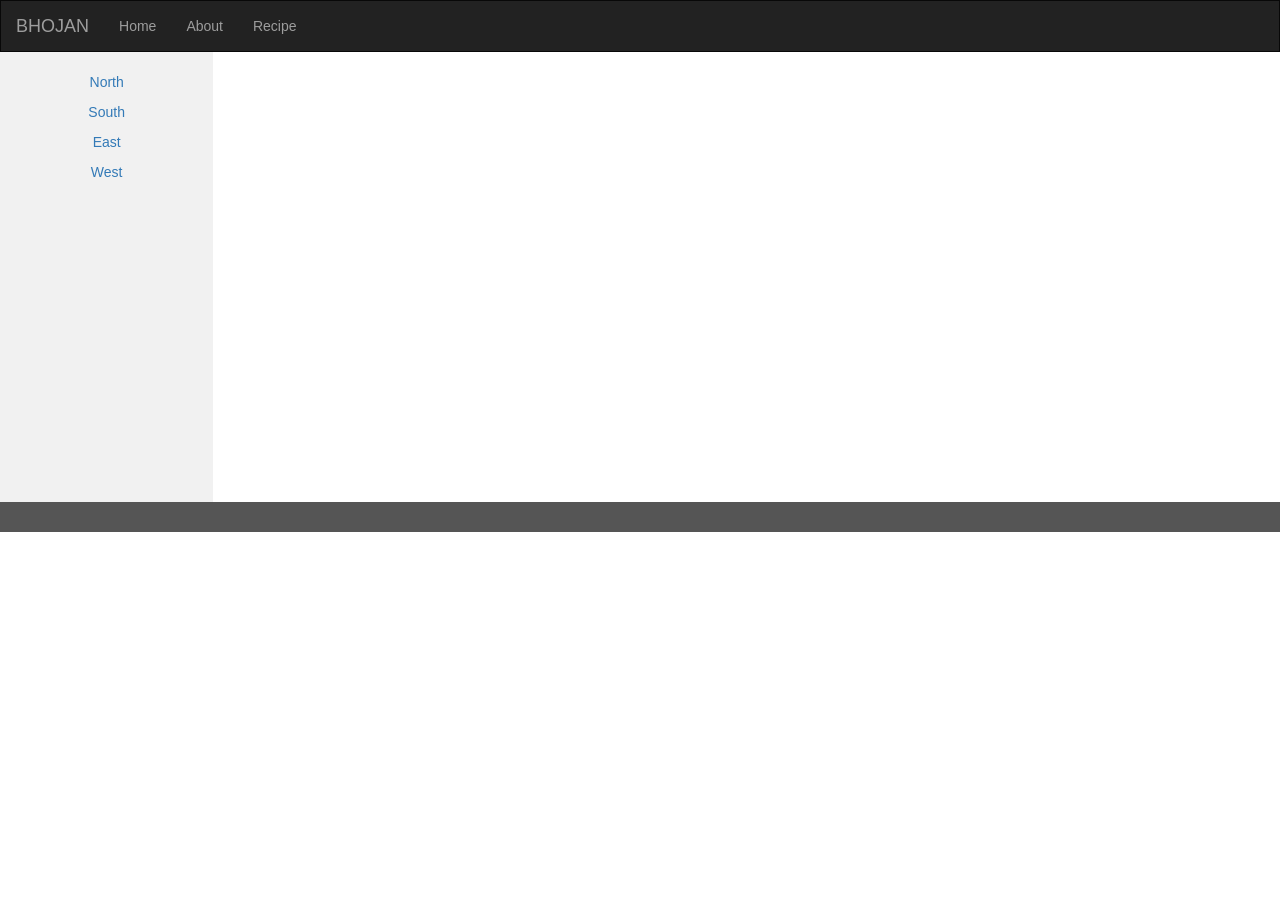
==== BHOJAN/bhojan.html @ 9f94d3ed "Bhojan First Dev Bhojan - First Development uploaded" ====
<!DOCTYPE html>
<html lang="en">
<head>
  <title>Bhojan</title>
  <meta charset="utf-8">
  <meta name="viewport" content="width=device-width, initial-scale=1">
  <link rel="stylesheet" href="https://maxcdn.bootstrapcdn.com/bootstrap/3.3.7/css/bootstrap.min.css">
  <script src="https://ajax.googleapis.com/ajax/libs/jquery/3.2.1/jquery.min.js"></script>
  <script src="https://maxcdn.bootstrapcdn.com/bootstrap/3.3.7/js/bootstrap.min.js"></script>
  <style>
    /* Remove the navbar's default margin-bottom and rounded borders */ 
    .navbar {
      margin-bottom: 0;
      border-radius: 0;
    }
    
    /* Set height of the grid so .sidenav can be 100% (adjust as needed) */
    .row.content {height: 450px}
    
    /* Set gray background color and 100% height */
    .sidenav {
      padding-top: 20px;
      background-color: #f1f1f1;
      height: 100%;
    }
    
    /* Set black background color, white text and some padding */
    footer {
      background-color: #555;
      color: white;
      padding: 15px;
    }
    
    /* On small screens, set height to 'auto' for sidenav and grid */
    @media screen and (max-width: 767px) {
      .sidenav {
        height: auto;
        padding: 15px;
      }
      .row.content {height:auto;} 
    }

    .hidden{
    	display:none;
    }
  </style>
  <script>
  
    //Display the Recipe on click
	   function myFunction() {
        var x = document.getElementById("list");
        if (x.style.display === "none") {
            x.style.display = "block";
        } else {
            x.style.display = "none";
        }
    }

    //Load XML and XSLT
    function loadXMLDoc(filename){
        if (window.ActiveXObject){
            xhttp = new ActiveXObject("Msxml2.XMLHTTP");
        }else{
            xhttp = new XMLHttpRequest();
        }
        xhttp.open("GET", filename, false);
        try {xhttp.responseType = "msxml-document"} catch(err) {} // Helping IE11
        xhttp.send("");
        return xhttp.responseXML;
    }

    function displayResult(location){
	       var xml = loadXMLDoc("recipe.xml");

	       var locationList = {
		          north: 'north.xsl',
		          south: 'south.xsl',
		          east: 'east.xsl',
              west: 'west.xsl',
	       }


	     xsl = loadXMLDoc(locationList[location]);
	     document.getElementById("example").innerHTML = " ";

      // code for IE
    if (window.ActiveXObject || xhttp.responseType == "msxml-document"){
          ex = xml.transformNode(xsl);
          document.getElementById("example").innerHTML = ex;
    }

    // code for Chrome, Firefox, Opera, etc.
    else if (document.implementation && document.implementation.createDocument){
        xsltProcessor = new XSLTProcessor();
        xsltProcessor.importStylesheet(xsl);
        resultDocument = xsltProcessor.transformToFragment(xml, document);
        document.getElementById("example").appendChild(resultDocument);
    }
  }
  </script>

  <style>
  #rec_image {
      width: 200px;
      height: 100px;
  }

  td{
	   vertical-align: top;
	   padding-top: 10px;
		 padding-bottom: 10px;
		 padding-left: 2px;
	   padding-right: 2px;
  }

  th{
 	  padding:10px;
  }

  </style>
</head>
<body>
<!-- Menu Bar -->
<nav class="navbar navbar-inverse">
  <div class="container-fluid">
    <div class="navbar-header">
      <button type="button" class="navbar-toggle" data-toggle="collapse" data-target="#myNavbar">
        <span class="icon-bar"></span>
        <span class="icon-bar"></span>
        <span class="icon-bar"></span>                        
      </button>
      	<a class="navbar-brand" href="bh.html">BHOJAN</a>
    </div>

    <div class="collapse navbar-collapse" id="myNavbar">
      <ul class="nav navbar-nav">
        <li><a href="#" onclick="displayResult('home')">Home</a></li>
        <li><a href="#">About</a></li>
        <li><a onclick="myFunction()">Recipe</a></li>
      </ul>
    </div>
  </div>
</nav>
  
  <!-- Side Menu List -->
<div class="container-fluid text-center">    
  <div class="row content">
    <div class="col-sm-2 sidenav">
    	<div id="list">
          <p><a href="#" onclick="displayResult('north')">North</a></p>
          <p><a href="#" onclick="displayResult('south')">South</a></p>
          <p><a href="#" onclick="displayResult('east')">East</a></p>
          <p><a href="#" onclick="displayResult('west')">West</a></p></div>
      </div>
    <div class="col-sm-8 text-left" id="example" class="table-responsive"> 
  </div>
</div>
</div>

<footer class="container-fluid text-center">
  <!-- <p>Footer Text</p> -->
</footer>

</body>
</html>
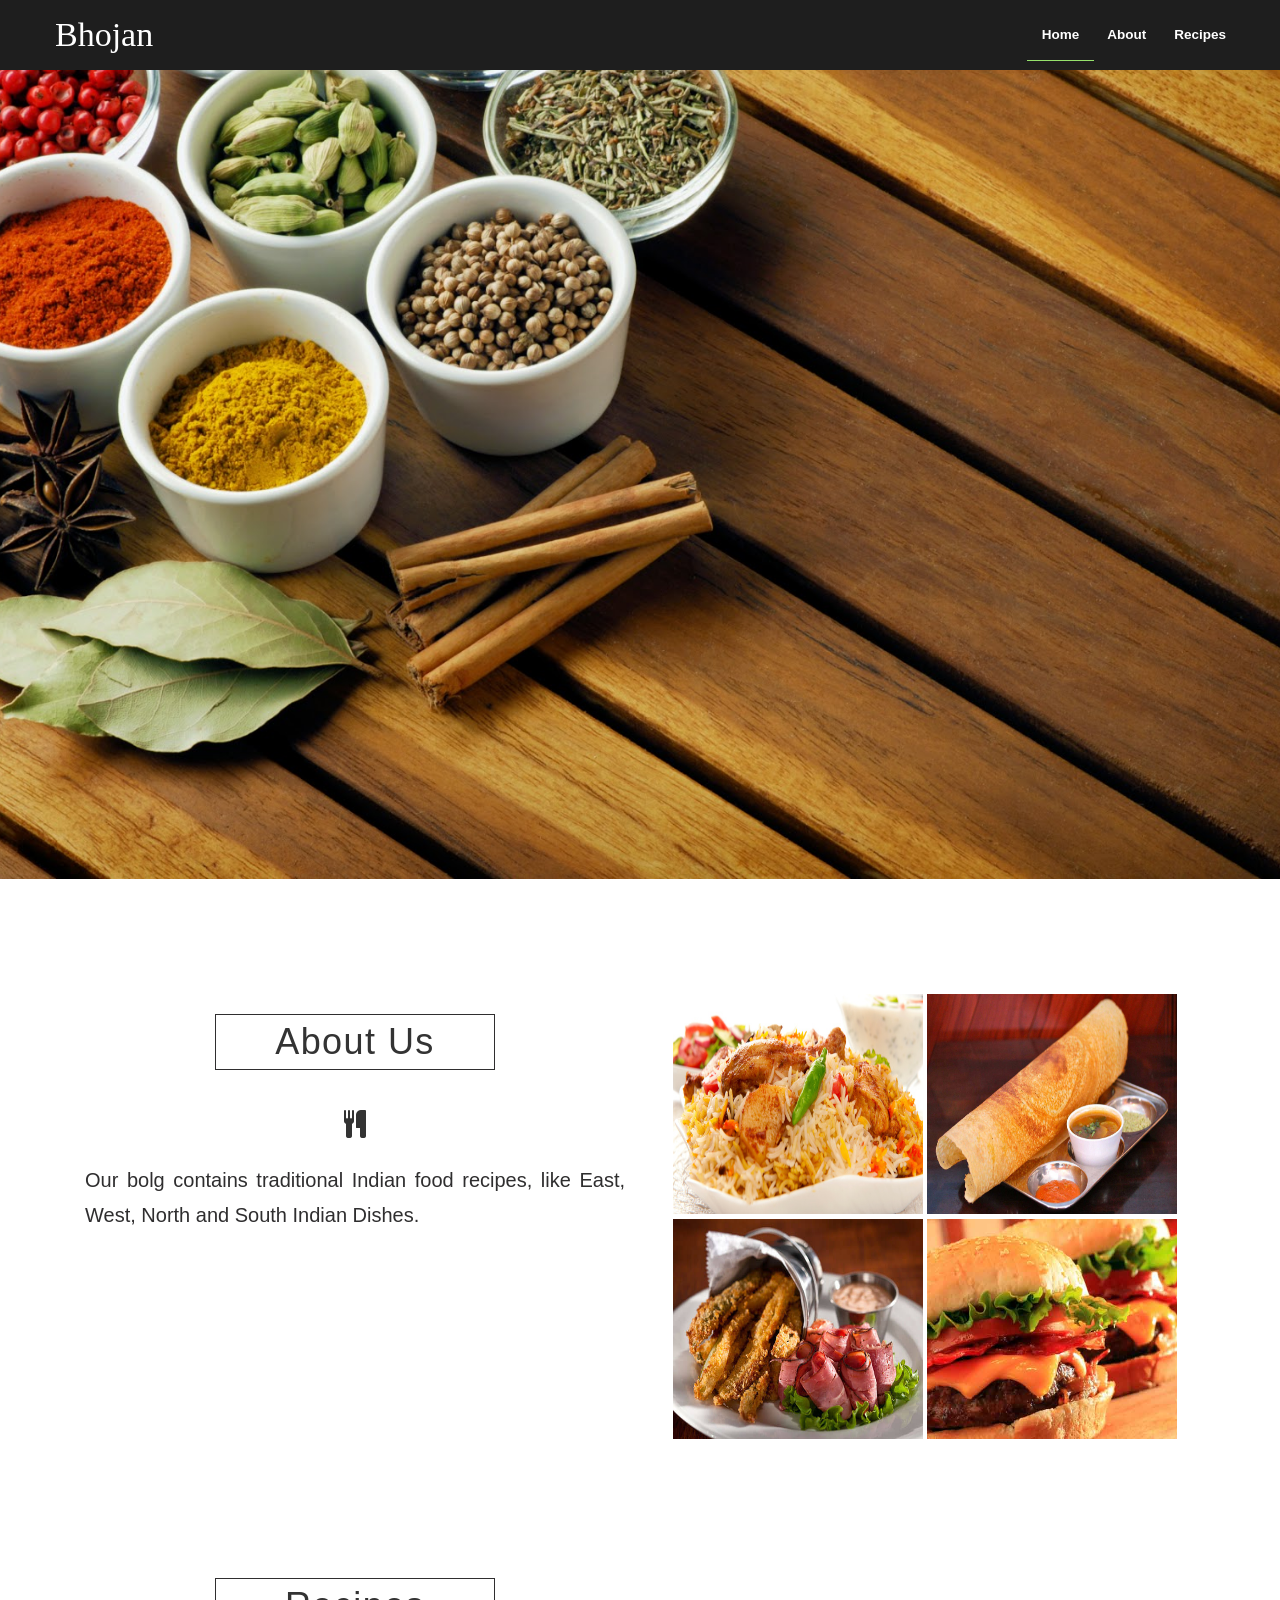
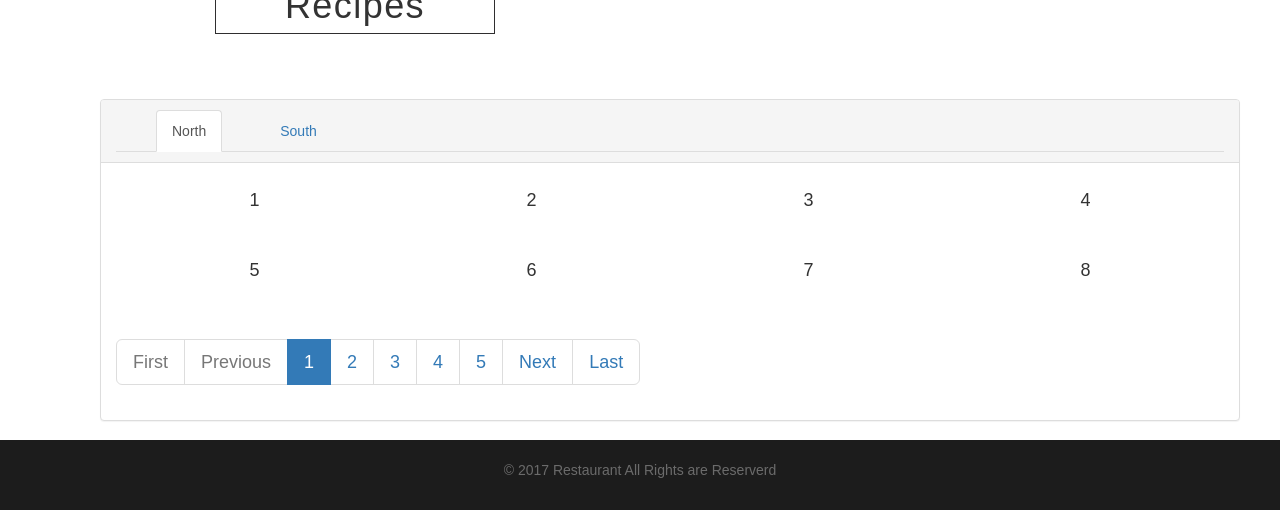
==== commit 5cd7f1c1: "Template with grid view of recipe, pagination" ====
--- a/BHOJAN/bhojan.html
+++ b/BHOJAN/bhojan.html
@@ -1,165 +1,135 @@
-<!DOCTYPE html>
-<html lang="en">
-<head>
-  <title>Bhojan</title>
-  <meta charset="utf-8">
-  <meta name="viewport" content="width=device-width, initial-scale=1">
-  <link rel="stylesheet" href="https://maxcdn.bootstrapcdn.com/bootstrap/3.3.7/css/bootstrap.min.css">
-  <script src="https://ajax.googleapis.com/ajax/libs/jquery/3.2.1/jquery.min.js"></script>
-  <script src="https://maxcdn.bootstrapcdn.com/bootstrap/3.3.7/js/bootstrap.min.js"></script>
-  <style>
-    /* Remove the navbar's default margin-bottom and rounded borders */ 
-    .navbar {
-      margin-bottom: 0;
-      border-radius: 0;
-    }
-    
-    /* Set height of the grid so .sidenav can be 100% (adjust as needed) */
-    .row.content {height: 450px}
-    
-    /* Set gray background color and 100% height */
-    .sidenav {
-      padding-top: 20px;
-      background-color: #f1f1f1;
-      height: 100%;
-    }
-    
-    /* Set black background color, white text and some padding */
-    footer {
-      background-color: #555;
-      color: white;
-      padding: 15px;
-    }
-    
-    /* On small screens, set height to 'auto' for sidenav and grid */
-    @media screen and (max-width: 767px) {
-      .sidenav {
-        height: auto;
-        padding: 15px;
-      }
-      .row.content {height:auto;} 
-    }
-
-    .hidden{
-    	display:none;
-    }
-  </style>
-  <script>
-  
-    //Display the Recipe on click
-	   function myFunction() {
-        var x = document.getElementById("list");
-        if (x.style.display === "none") {
-            x.style.display = "block";
-        } else {
-            x.style.display = "none";
-        }
-    }
-
-    //Load XML and XSLT
-    function loadXMLDoc(filename){
-        if (window.ActiveXObject){
-            xhttp = new ActiveXObject("Msxml2.XMLHTTP");
-        }else{
-            xhttp = new XMLHttpRequest();
-        }
-        xhttp.open("GET", filename, false);
-        try {xhttp.responseType = "msxml-document"} catch(err) {} // Helping IE11
-        xhttp.send("");
-        return xhttp.responseXML;
-    }
-
-    function displayResult(location){
-	       var xml = loadXMLDoc("recipe.xml");
-
-	       var locationList = {
-		          north: 'north.xsl',
-		          south: 'south.xsl',
-		          east: 'east.xsl',
-              west: 'west.xsl',
-	       }
-
-
-	     xsl = loadXMLDoc(locationList[location]);
-	     document.getElementById("example").innerHTML = " ";
-
-      // code for IE
-    if (window.ActiveXObject || xhttp.responseType == "msxml-document"){
-          ex = xml.transformNode(xsl);
-          document.getElementById("example").innerHTML = ex;
-    }
-
-    // code for Chrome, Firefox, Opera, etc.
-    else if (document.implementation && document.implementation.createDocument){
-        xsltProcessor = new XSLTProcessor();
-        xsltProcessor.importStylesheet(xsl);
-        resultDocument = xsltProcessor.transformToFragment(xml, document);
-        document.getElementById("example").appendChild(resultDocument);
-    }
-  }
-  </script>
-
-  <style>
-  #rec_image {
-      width: 200px;
-      height: 100px;
-  }
-
-  td{
-	   vertical-align: top;
-	   padding-top: 10px;
-		 padding-bottom: 10px;
-		 padding-left: 2px;
-	   padding-right: 2px;
-  }
-
-  th{
- 	  padding:10px;
-  }
-
-  </style>
-</head>
-<body>
-<!-- Menu Bar -->
-<nav class="navbar navbar-inverse">
-  <div class="container-fluid">
-    <div class="navbar-header">
-      <button type="button" class="navbar-toggle" data-toggle="collapse" data-target="#myNavbar">
-        <span class="icon-bar"></span>
-        <span class="icon-bar"></span>
-        <span class="icon-bar"></span>                        
-      </button>
-      	<a class="navbar-brand" href="bh.html">BHOJAN</a>
-    </div>
-
-    <div class="collapse navbar-collapse" id="myNavbar">
-      <ul class="nav navbar-nav">
-        <li><a href="#" onclick="displayResult('home')">Home</a></li>
-        <li><a href="#">About</a></li>
-        <li><a onclick="myFunction()">Recipe</a></li>
-      </ul>
-    </div>
-  </div>
-</nav>
-  
-  <!-- Side Menu List -->
-<div class="container-fluid text-center">    
-  <div class="row content">
-    <div class="col-sm-2 sidenav">
-    	<div id="list">
-          <p><a href="#" onclick="displayResult('north')">North</a></p>
-          <p><a href="#" onclick="displayResult('south')">South</a></p>
-          <p><a href="#" onclick="displayResult('east')">East</a></p>
-          <p><a href="#" onclick="displayResult('west')">West</a></p></div>
-      </div>
-    <div class="col-sm-8 text-left" id="example" class="table-responsive"> 
-  </div>
-</div>
-</div>
-
-<footer class="container-fluid text-center">
-  <!-- <p>Footer Text</p> -->
-</footer>
-
-</body>
-</html>
+<!DOCTYPE html>
+<html>
+
+<head>
+    <meta charset="UTF-8">
+    <title>Bhojan</title>
+    <link rel="stylesheet" href="css/normalize.css">
+    <link rel="stylesheet" href="css/main.css" media="screen" type="text/css">
+    <link href='http://fonts.googleapis.com/css?family=Pacifico' rel='stylesheet' type='text/css'>
+    <link href='http://fonts.googleapis.com/css?family=Playball' rel='stylesheet' type='text/css'>
+    <link rel="stylesheet" href="css/bootstrap.css">
+    <link rel="stylesheet" href="css/style.css">
+    <link rel="stylesheet" href="css/style-portfolio.css">
+    <link rel="stylesheet" href="css/picto-foundry-food.css" />
+    <link rel="stylesheet" href="css/jquery-ui.css">
+    <meta name="viewport" content="width=device-width, initial-scale=1.0">
+    <link href="css/font-awesome.min.css" rel="stylesheet">
+    <link rel="stylesheet" href="https://maxcdn.bootstrapcdn.com/bootstrap/3.3.7/css/bootstrap.min.css">
+
+<!--     <link rel="icon" href="/favicon.ico?v=2" type="image/x-icon">
+ -->
+    <script type="text/javascript" src="js/jquery-1.10.2.min.js"> </script>
+    <script type="text/javascript" src="js/bootstrap.min.js"></script>
+    <script type="text/javascript" src="js/jquery-1.10.2.js"></script>
+    <script type="text/javascript" src="js/jquery.mixitup.min.js"></script>
+    <script type="text/javascript" src="js/main.js"></script>
+    <script src="https://ajax.googleapis.com/ajax/libs/jquery/3.2.1/jquery.min.js"></script>
+    <script src="https://maxcdn.bootstrapcdn.com/bootstrap/3.3.7/js/bootstrap.min.js"></script>
+    <script src="js/jquery.twbsPagination.js" type="text/javascript"></script>
+</head>
+
+<body>
+
+    <nav class="navbar navbar-default navbar-fixed-top" role="navigation">
+        <div class="container">
+            <div class="row">
+                <div class="navbar-header">
+                    <button type="button" class="navbar-toggle collapsed" data-toggle="collapse" data-target="#bs-example-navbar-collapse-1">
+                        <span class="sr-only">Toggle navigation</span>
+                        <span class="icon-bar"></span>
+                        <span class="icon-bar"></span>
+                        <span class="icon-bar"></span>
+                    </button>
+                    <a class="navbar-brand" href="#">Bhojan</a>
+                </div>
+
+                <div class="collapse navbar-collapse" id="bs-example-navbar-collapse-1">
+                    <ul class="nav navbar-nav main-nav  clear navbar-right ">
+                        <li><a id="home" class="navactive color_animation" href="#top">Home</a></li>
+                        <li><a id="about" class="color_animation" href="#story">About</a></li>
+                        <li><a id="recipe" class="color_animation" href="#Recipes">Recipes</a></li>
+                    </ul>
+                </div>
+            </div>
+        </div>
+    </nav>
+
+    <div id="top" class="starter_container bg">
+        <div class="follow_container">
+            <div class="col-md-6 col-md-offset-3">
+          
+            </div>
+        </div>
+    </div>
+
+
+    <section id="story" class="description_content">
+        <div class="text-content container">
+            <div class="col-md-6">
+                <h1>About us</h1>
+                <div class="fa fa-cutlery fa-2x"></div>
+                <p class="desc-text">
+                    Our bolg contains traditional Indian food recipes, like  East, West, North and South Indian Dishes.
+                </p>
+            </div>
+            <div class="col-md-6">
+                <div class="img-section">
+                    <img src="images/biryani.jpg" width="250" height="220">
+                    <img src="images/dosa.jpg" width="250" height="220">
+                    <div class="img-section-space"></div>
+                    <img src="images/kabob.jpg" width="250" height="220">
+                    <img src="images/food_icon05.jpg" width="250" height="220">
+                </div>
+            </div>
+        </div>
+    </section>
+    <div class="img-section-space"></div>
+
+    <section id="Recipes" class="description_content">
+        <div class="text-content container">
+            <div class="col-md-6">
+                <h1>Recipes</h1>
+                <div class="fa-2x"></div>
+
+                <div class="container">
+                    <div class="panel with-nav-tabs panel-default">
+                        <div class="panel-heading">
+                            <ul class="nav nav-tabs">
+                                <li class="active"><a href="#tab-north" data-toggle="tab" onclick="displayResult('north')">North</a></li>
+                                <li><a href="#tab-south" data-toggle="tab" onclick="displayResult('south')">South</a></li>
+                            </ul>
+                        </div>
+                        <div class="panel-body">
+                            <div class="tab-content">
+                                <div class="tab-pane fade in active" id="tab-north" ></div>
+                                <div class="tab-pane fade" id="tab-south"></div>
+                                <ul id="pagination-demo" class="pagination-lg pull-left"></ul>
+                                <div id="products"></div>                                
+                            </div>
+                        </div>
+                    </div>
+                </div>
+
+            </div>
+        </div>
+    </section>
+
+ 
+
+
+    <footer class="sub_footer">
+        <div class="container">
+            <div class="col-md-4">
+                <p class="sub-footer-text text-center"></p>
+            </div>
+            <div class="col-md-4">
+                <p class="sub-footer-text text-center">&copy; 2017 Restaurant All Rights are Reserverd</p>
+            </div>
+            <div class="col-md-4">
+                <p class="sub-footer-text text-center"></p>
+            </div>
+        </div>
+    </footer>
+</body>
+</html>
--- a/BHOJAN/css/main.css
+++ b/BHOJAN/css/main.css
@@ -0,0 +1,860 @@
+/*
+Theme Name: Restaurant
+Theme URI: http://themewagon.com/demo/Restaurant/
+Author: ThemeWagon
+Author URI: http://themewagon.com/
+Description: 
+Version: 1.0
+License: GNU General Public License v3 or later
+License URI: http://www.gnu.org/licenses/gpl-3.0.html
+Text Domain: restaurant
+*/
+/*========================
+GLOBAL
+=========================*/
+h1 {
+    font-size: 37px;
+    font-weight: 900;
+    width: 414px;
+    letter-spacing: 0.040em;
+    border: 1px solid rgba(47, 46, 47, 0.59);
+}
+.navactive{
+   border-bottom: 1px solid #96E16B;
+}
+p.desc-text{
+    font-size: 20px;
+    line-height: 35px;
+    text-align: justify;
+}
+.text-content.container {
+    margin-top: 65px;
+    margin-bottom: -51px;
+}
+.right-text p{
+    text-align: left !important;
+    border-bottom: 1px solid;
+    padding: 10px 0;
+}
+
+*, *:before, *:after {
+    -moz-box-sizing: border-box;  
+    box-sizing: border-box;
+    -webkit-font-smoothing: antialiased;
+}
+.img-section-space {
+    margin-top: 5px;
+}
+.fa-2x{
+    padding-top: 5px;
+}
+@font-face {
+    font-family: 'icomoon';
+    src:url('../fonts/icomoonacfe.eot?-yinaf8');
+    src:url('../fonts/icomoond41d.eot?#iefix-yinaf8') format('embedded-opentype'),
+    url('../fonts/icomoonacfe.woff?-yinaf8') format('woff'),
+    url('../fonts/icomoonacfe.ttf?-yinaf8') format('truetype'),
+    url('../fonts/icomoonacfe.svg?-yinaf8#icomoon') format('svg');
+    font-weight: normal;
+    font-style: normal;
+}
+
+[class^="icon-"], [class*=" icon-"] {
+    font-family: 'icomoon';
+    speak: none;
+    font-style: normal;
+    font-weight: normal;
+    font-variant: normal;
+    text-transform: none;
+    line-height: 1;
+
+    /* Better Font Rendering =========== */
+    -webkit-font-smoothing: antialiased;
+    -moz-osx-font-smoothing: grayscale;
+}
+
+.icon-mail:before {
+    content: "\e600";
+}
+
+.icon-github:before {
+    content: "\e601";
+}  
+
+.icon-twitter:before {
+    content: "\e602";
+}
+
+.icon-linkedin:before {
+    content: "\e603";
+}
+
+.carousel-slide{
+    float: right !important;
+    margin-right: -15px;
+} 
+
+li.item{
+    position: relative; 
+    width: 100%; /* for IE 6 */
+
+    background: rgba(211, 15, 34, 1);
+}
+
+.icon_knife {
+    width: 40px;
+    height: 20px;
+    margin: 30px auto;
+    opacity: 0.8;
+    background: url([data-uri]) no-repeat center;
+    -webkit-transition-duration: 0.5s;
+    -moz-transition-duration: 0.5s;
+    -o-transition-duration: 0.5s;
+    transition-duration: 0.5s;
+     
+    -webkit-transition-property: -webkit-transform;
+    -moz-transition-property: -moz-transform;
+    -o-transition-property: -o-transform;
+    transition-property: transformm;
+}
+
+.icon_knife:hover {
+    -webkit-transform:rotate(180deg);
+    -moz-transform:rotate(180deg);
+    -o-transform:rotate(180deg);
+}
+
+body, html {
+    margin: 0;
+    padding: 0;
+    height: 100%;
+}
+
+.clear::after {
+    content: "";
+    display: table;
+    clear: both;
+}
+
+h1, h2, p, span, a {
+    font-family: "museo-sans", helvetica, sans-serif;
+    color: #2f2e2f;
+    margin: 0;
+    padding: 0;
+}
+
+.limit {
+    max-width: 1200px;
+    width: 100%;
+    margin: 0 auto;
+}
+.color_animation {
+    text-decoration: initial;
+    /* word-spacing: 5px; */
+    margin-right: -30px;
+    margin-left: -30px !important;
+    color: white !important;
+    -webkit-transition: color 0.3s ease-out;
+    -moz-transition: color 0.3s ease-in-out;
+    -o-transition: color 0.3s ease-in-out;
+    -ms-transition: color 0.3s ease-in-out;
+    transition: color 0.3s ease-in-out;
+}
+.color_animation:hover{
+    color: #9BE86F !important;
+}
+/*========================
+    NAV
+=========================*/
+div#bs-example-navbar-collapse-1 {
+    height: 368px;
+    overflow: hidden;
+    text-align: center;
+    text-decoration: none !important;
+}
+.navbar-brand{
+    font-family: 'Pacifico', cursive;
+    font-size: 34px !important;
+    text-decoration: none;
+    color: white !important;
+}
+
+nav {
+    background: #1E1E1E !important;
+    font-size: 18px;
+    color: white !important;
+}
+
+li{
+    color: white !important;
+    /*padding-left: 10px;*/
+    word-spacing: 5px !important;
+}
+/*========================
+INTRO CONTAINER
+=========================*/
+.starter_container {
+    margin-top: -21px;
+    padding: 0;
+    min-width: 100%;
+    height: 100%;
+    background: url('../images/spices.jpg') no-repeat center center;
+    /*background: url('../images/reservation-seat.jpg') no-repeat center center;*/
+    background-size: cover;
+    text-align: center;
+    background-position: center;  
+}
+.follow_container {
+    width: 100%;
+    position: absolute;
+    top: 35%;
+    text-align: center;
+}
+.starter_follow {
+    display: inline-block;
+    width: 80%;
+    z-index: 1;
+    margin: 0 auto;
+    padding: 0;
+}
+.top-title{
+    color: white;
+    font-family: 'Playball', cursive;
+    font-size: 120px;
+    font-weight: 400;
+ }
+.second-title {
+    font-weight: lighter; 
+    font-size: 30px; 
+    font-style: italic; 
+    text-transform: capitalize;
+}
+
+.white{
+    color: white;
+}
+
+/* ========================
+    IMAGE INTRO BANNER CONTENT
+   =========================*/
+
+.background_content {
+    position: relative;
+    top: 0px;
+    width: 100%;
+    height: 350px;
+    background-color: white;
+    margin: 0 auto 0 auto;
+    z-index: 98;
+    text-align: center;
+}
+
+.background_content h1 {
+    font-size: 3em;
+    width: 60%;
+    position: relative;
+    top: 24%;
+    color: white;
+    padding: 0;
+    border: 0;
+    display: inline-block;
+}
+
+.background_content h1 span {
+    color: white;
+    border-bottom: 8px solid #fff;
+}
+
+.beer.background_content{
+    background: url('../images/beer.jpg') no-repeat center center; 
+    background-size: cover;
+    background-position: 70% 50%;
+}
+
+.bread.background_content{
+    background: url('../images/bread.jpg') no-repeat center center; 
+    background-size: cover;
+    background-position: 70% 50%;
+}
+ .featured.background_content{
+    background: url('../images/featured.jpg') no-repeat center center; 
+    background-size: cover;
+    background-position: center;
+    background-attachment: fixed;
+}
+ .pricing.background_content{
+    background: url('../images/pricing.jpg') no-repeat center center; 
+    background-size: cover;
+    background-position: center;
+    background-attachment: fixed;
+}
+.reservation.background_content{
+    background: url('../images/reservation-seat.jpg') no-repeat center center; 
+    background-size: cover;
+    background-position: center;
+    background-attachment: fixed;
+}
+.bread.background_content{
+    background: url('../images/breakfast.jpg') no-repeat center center; 
+    background-size: cover;
+    background-position: center;
+    background-attachment: fixed;
+}
+/*========================
+DESCRIPTION BODY CONTENT
+=========================*/
+.description_content {
+    padding: 50px 0;
+    width: 100%;
+    background: #fff;
+    margin: 0 auto 0 auto;
+    z-index: 99;
+    position: relative;
+    background: white;
+    text-align: center; 
+}
+.description_body {
+    margin: 45px auto;
+    max-width: 300px;
+}
+h1 {
+    font-size: 28px;
+    font-weight: 900;
+    width: 225px;
+    letter-spacing: 0.040em;
+    border: 8px solid #2f2e2f;
+    display: inline-block;
+    padding: 7px 16px;
+    margin: 0;
+}
+/*========================
+IMAGE DESCRIPTION BODY CONTENT
+=========================*/
+.picture_content {
+    display: none;
+}
+/*========================
+FIRST FOOTER CONTENT
+=========================*/
+.first_footer {
+    background-color: #1e1e1e;
+    text-align: center;
+}
+.social_heading,
+.social_info {
+    display: block;
+}
+.social_heading {
+    font-size: 28px;
+    font-weight: 900;
+    letter-spacing: 0.040em;
+    color: #63C85D;
+    text-align: center;
+    margin: 40px 0 0 0;
+}
+.social_info, 
+.social_icons {
+    margin: 18px 0 50px 0;
+}
+
+.social_info a {
+    text-decoration: none;
+    font-size: 16px;
+    font-weight: 500;
+    letter-spacing: 0.200em;
+    line-height: 1.400em;
+    color: #fff;
+    display: inline-block;
+    margin: 0 auto;
+    width: 210px;
+}
+
+.social_info a:hover {
+    color: #6c8f34;
+}
+
+.social_icons {
+    padding: 0;
+}
+
+.social_icons li {
+    list-style: none;
+    display: inline-block;
+    padding: none;
+}
+
+.social_icons li:nth-child(1),
+.social_icons li:nth-child(2),
+.social_icons li:nth-child(3) {
+    margin: 0 50px 0 0;
+}
+.social_icons li a {
+    color: #fff;
+    text-decoration: none;
+    font-size: 25px;
+}
+
+.social_icons li a:hover {
+    color: #6c8f34;
+}
+
+.direction a{
+    color: white !important;
+}
+
+/*========================
+SECOND FOOTER CONTENT
+=========================*/
+
+footer.sub_footer {
+    background-color: #1C1C1C;
+    padding: 20px;
+}
+
+p.sub-footer-text{
+    color: #6B6B6B;
+}
+
+p.sub-footer-text a{
+    color: #BDBDBD;
+    text-decoration: none;
+}
+
+/*Contact */
+
+.contact-text{
+    margin:45px auto;
+}
+/* Contact Form */
+#contact .contact-form{
+    margin: 0 auto;
+    padding:25px 25px 0px 25px;
+    -moz-box-shadow: 0px 1px 4px rgba(0,0,0, 0.2);
+    /* -webkit-box-shadow: 0px 1px 4px rgba(0,0,0, 0.2); */
+}
+
+.mail-message-area{
+    width:100%;
+    padding:0 15px;
+}
+
+.mail-message{
+    width: 100%;
+    background:rgba(255,255,255, 0.8) !important;
+    -webkit-transition: all 0.7s;
+    -moz-transition: all 0.7s;
+    transition: all 0.7s;
+    margin:0 auto;
+    border-radius: 0;
+}
+
+.not-visible-message{
+    height:0px;
+    opacity: 0;
+}
+
+.visible-message{
+    height:auto;
+    opacity: 1;
+    margin:25px auto 0;
+}
+
+.inner.contact {
+    padding: 50px 0;
+}
+
+/* Input Styles */
+
+.form{
+    width: 100%;
+    padding: 16.94px;
+    /* background:#E2E2E2; */
+    border: 1px solid rgba(13, 12, 12, 0.23);
+    margin-bottom:25px;
+    color:#727272 !important;
+    font-size:13px;
+    -webkit-transition: all 0.4s;
+    -moz-transition: all 0.4s;
+    transition: all 0.4s;
+}
+
+.form:hover{
+    border:1px solid #8BC3A3;
+}
+
+.form:focus{
+    color: white;
+    outline: none;
+    border:1px solid #8BC3A3;
+}
+
+.textarea{
+    height: 200px;
+    max-height: 200px;
+    max-width: 100%;
+} 
+/* Generic Button Styles */
+.button{
+    padding:8px 12px;
+    background:#0A5175;
+    display: block;
+    width:120px;
+    margin:10px 0 0px 0;
+    border-radius:3px;
+    -webkit-transition: all 0.3s;
+    -moz-transition: all 0.3s;
+    transition: all 0.3s;
+    text-align:center;
+    font-size:0.8em;
+    box-shadow: 0px 1px 4px rgba(0,0,0, 0.10);
+    -moz-box-shadow: 0px 1px 4px rgba(0,0,0, 0.10);
+    -webkit-box-shadow: 0px 1px 4px rgba(0,0,0, 0.10);
+}
+
+.button:hover{
+    background:#8BC3A3;
+    color:white;
+}
+
+/* Send Button Styles */
+
+.form-btn{
+    width:180px;
+    display: block;
+    float: left;
+    height: auto;
+    padding:15px;
+    color:#fff;
+    background:rgba(80, 160, 108, 1);
+    border:none;
+    border-radius:3px;
+    outline: none;
+    -webkit-transition: all 0.3s;
+    -moz-transition: all 0.3s;
+    transition: all 0.3s;
+    margin: 0 auto !important;
+    box-shadow: 0px 1px 4px rgba(0,0,0, 0.10);
+    -moz-box-shadow: 0px 1px 4px rgba(0,0,0, 0.10);
+    -webkit-box-shadow: 0px 1px 4px rgba(0,0,0, 0.10);
+    text-align: center;
+}
+.form-btn:hover{
+    background: rgba(85, 184, 120, 1);
+    color: white;
+    border:none;
+}
+
+.form-btn:active{
+    opacity: 0.9;
+}
+
+div.fa {
+    display: block;
+    padding: 30px 0px 25px 0px;
+}
+
+div .fa-2x {
+    padding: 30px 0px 25px 0px;
+}
+
+h1 {
+    text-transform: capitalize;
+}
+.navbar-default {
+    border: 0 !important;
+}
+
+/*========================
+MEDIA QUERIES MOBILE
+=========================*/
+
+@media (max-width: 660px) {
+    .top-title {
+        font-size: 67px;
+    }
+
+    .second-title {
+        font-size: 21px;
+    }
+
+    .background_content h1 {
+        width: 80%;
+        font-size: 2.5em;
+    }
+
+    .form-btn {
+        margin: 0px auto;
+        /* display: block; */
+    }
+}
+/*========================
+MEDIA QUERIES TABLET
+=========================*/
+
+
+    @media (min-width: 400px) { 
+    .starter_container {
+        height: 100%;
+    }
+    .background_content h1 {
+      top: 33%;
+    }  
+}
+
+/*========================
+MEDIA QUERIES TABLET
+=========================*/
+
+    @media (min-width: 660px) { 
+  
+        .starter_container {
+            height: 100%;
+        }
+
+    /*========================
+    NAV
+    =========================*/
+    .navbar-default{
+        height: 70px;
+        padding-top: 10px;
+    }
+
+    nav li{
+        padding-right: -15px;
+    }
+    .navbar-brand{
+        font-family: 'Pacifico', cursive;
+        font-size: 34px !important;
+        text-decoration: none;
+        color: white !important;
+    }
+    nav {
+        position: fixed;
+        display: block;
+        position: fixed;
+        width: 100%;
+        height: 55px;
+        z-index: 100;
+        margin: 0;
+        padding: 0;
+        background-color: #1e1e1e;
+        text-align: center;
+    }
+    .logo {
+        display: none;
+    }
+    .main-nav {
+        padding: 0;
+        margin: 18px auto 0 auto;
+    }
+    .main-nav li {
+        display: inline-block;
+        list-style: none;
+        margin: 0 29px 0 29px;
+    }
+    .logo a,
+    .main-nav a {
+        font-size: 0.75000em;
+        font-weight: 700;
+        /* letter-spacing: 0.250em; */
+        text-decoration: none;
+        color: #fff;
+        display: block;
+        text-align: center;
+        padding: 2px 0;
+        transition: color 0.3s ease-in-out;
+    }
+    .main-nav a:hover {
+        color: #6c8f34;
+    }
+    .direction a {
+        border: 5px solid rgba(0,0,0,0);
+        display: inline-block;
+        width: 45px;
+        height: 45px;  
+        background-size: 30px; 
+    }
+    .direction a:hover {
+        border: 5px solid #6D903C;
+    }
+
+    /*========================
+    DESCRIPTION BODY CONTENT
+    =========================*/
+
+    .description_body {
+        margin: 45px auto;
+        max-width: 500px;
+    }
+    h1 {
+        font-size: 32px;
+        font-weight: 900;
+        width: 280px;
+        letter-spacing: 0.040em;
+        border: 1px solid #2f2e2f;
+    }
+    .picture_content {
+        display: inline-block;
+        padding: 0 20px;
+    }
+
+    /*========================
+    IMAGE INTRO BANNER CONTENT
+    =========================*/
+
+    .background_content {
+        position: relative;
+        top: 0px;
+        width: 100%;
+        height: 570px;
+        background-color: white;
+        margin: 0 auto 0 auto;
+        z-index: 98;
+        text-align: center;
+    }
+
+    .background_content h1 {
+        font-size: 4.5em;
+        position: relative;
+        top: 41%;
+        width: 100%;
+        color: white;
+        padding: 0;
+        border: 0;
+        display: inline-block;
+    }
+
+    .background_content h1 span {
+        color: white;
+        padding: 0;
+        border-bottom: 10px solid #fff;
+    }
+}
+    /*========================
+    Social Connect
+    =========================*/
+
+    section.social_connect {
+        background-color: black;
+        text-align: center;
+        margin-bottom: 50px;
+  }
+
+    .social_heading {
+        font-size: 33px;
+        margin: 50px 0 0 0;
+    }
+
+    .social_info a {
+        font-size: 24.93px;
+    }
+
+    .social_icons li a {
+        font-size: 30px;
+    }
+
+    .social_info a {
+        display: inline-block;
+        margin: 0 auto;
+        width: 325px;
+    } 
+
+} /*END OF MEDIA QUERY*/
+
+/*========================
+MEDIA QUERIE DESKTOP
+=========================*/
+
+@media (min-width: 1100px) { 
+
+    .starter_container {
+        background-attachment: fixed;
+    }
+
+
+    /*========================
+    BACKGROUND CONTENT
+    =========================*/
+
+
+    .background_content h1 {
+        font-size: 5em;
+        position: relative;
+        top: 41%;
+        width: 100%;
+        color: white;
+        padding: 0;
+        border: 0;
+        display: inline-block;
+        margin-top: 20px;
+    }
+
+    .background_content h1 span {
+        color: white;
+        padding: 0;
+        border-bottom: 12px solid #fff;
+    }
+
+    /*========================
+    DESCRIPTION BODY CONTENT
+    =========================*/
+
+    .margin-right {
+        margin-right: 5%;
+    }
+
+    .margin-left {
+        margin-left: 5%;
+    }
+
+    .background_content:nth-of-type(2),
+    .background_content:nth-of-type(4) {
+        background-attachment: fixed;
+    }
+
+    .description_body {
+        max-width: 450px;
+        display: inline-block;
+        vertical-align: middle;
+        margin: 0;
+        margin-top: 10px;
+    }
+
+
+    .picture_content {
+        display: inline-block;
+        padding: 0;
+        vertical-align: middle;
+    }
+
+    /*========================
+    FIRST FOOTER CONTENT
+    =========================*/
+
+    .social_heading {
+        font-size: 33px;
+        margin: 50px 0 0 0;
+    }
+
+    .come_in .social_info a {
+        font-size: 24.93px;
+        display: inline-block;
+        margin: 0 auto;
+        width: 565px;
+    }
+
+    .come_in .social_info {
+        margin-bottom: 25px;
+    }
+
+    .or_call .social_info a {
+        font-size: 24.93px;
+        display: inline-block;
+        margin: 0 auto;
+        width: auto;
+    }
+
+    .social_icons li a {
+        font-size: 30px;
+    }
+}
--- a/BHOJAN/css/style.css
+++ b/BHOJAN/css/style.css
@@ -0,0 +1,67 @@
+
+.view-overlay {
+    background: linear-gradient(rgba(0,0,0,.7), rgba(0,0,0,.7)), url("https://mediaindia.eu/wp-content/uploads/2017/06/spices-export-record-india.jpg");
+    background-repeat: no-repeat;
+    background-size: cover;
+    background-position: center center;
+}
+
+html, body, .view-overlay{
+    height: 100%;
+}
+
+a, .content{
+    color: #fff;
+}
+
+.content{
+    position: absolute;
+    top: 50%;
+    left: 50%;
+    transform: translate(-50%, -50%);
+}
+
+.text-center {
+    text-align: center;
+}
+
+.thumbnail {
+     border: 1px solid #ffffff;
+}
+
+.img-circle {
+    border-radius: 0;
+}
+
+.ratio {
+    background-position: center center;
+    background-repeat: no-repeat;
+    background-size: cover;
+
+    height: 0;
+    padding-bottom: 100%;
+    position: relative;
+    width: 100%;
+}
+.img-circle {
+    border-radius: 50%;
+}
+.img-responsive {
+    display: block;
+    height: auto;
+    max-width: 100%;
+}
+
+.page {
+  display: none;
+}
+.page-active {
+  display: block;
+}
+
+.thumbnail{
+    border:none;
+    background-color: #000;
+
+}
+
--- a/BHOJAN/css/style-portfolio.css
+++ b/BHOJAN/css/style-portfolio.css
@@ -0,0 +1,101 @@
+
+/** page structure **/
+#w {
+  display: block;
+  max-width: 1100px;
+  min-width: 280px;
+  /*padding-top: 20px;*/
+  margin: 0 auto;
+}
+
+
+/** filters list **/
+#filter-list {
+	display: block;
+	width: 100%;
+	text-align: center;
+	margin-bottom: 25px;
+}
+
+#filter-list li {
+	font-weight: bold;
+	color:black !important;
+  display: inline-block;
+  width: auto;
+  padding: 6px 10px;
+	margin-right: 15px;
+	font-size: 1.2em;
+	cursor: pointer;
+	/*-webkit-border-radius: 3px;
+	-moz-border-radius: 3px;*/
+	/*border-radius: 3px;*/
+	border-bottom: 1px solid rgba(255, 255, 255, 0);
+}
+#filter-list li:hover {
+	color: rgb(129, 24, 24) !important;
+}
+#filter-list li.active {
+	font-weight: bold;
+	/*background: #D4CECC;*/
+	border-color: #000;
+}
+
+
+/** portfolio list **/
+#portfolio {
+	display: block;
+  width: 100%;
+  padding: 0 12px;
+  margin-bottom: 0;
+	text-align: center;
+}
+
+#portfolio .item {
+	display: none;
+	opacity: 0;
+	width: 30%;
+	vertical-align: top;
+	margin-bottom: 25px;
+	margin-right: 20px;
+	color: #fff;
+	font-size: 30px;
+	text-align: center;
+	width: 207px;
+	-moz-box-sizing: border-box;
+}
+
+#portfolio .item h2 {
+    font-size: 32px;
+    padding: 10px;
+}
+#portfolio .item1 {
+	display: none;
+	opacity: 0;
+	vertical-align: top;
+	margin-bottom: 25px;
+	margin-right: 20px;
+	color: #fff;
+	font-size: 30px;
+	text-align: center;
+	-moz-box-sizing: border-box;
+}
+
+#portfolio .item a {
+  display: inline-block;
+  max-width: 100%;
+  text-decoration: none;
+  background: #fff;
+
+}
+#portfolio .item img {
+  max-width: 100%;
+}
+
+@media (min-width: 991px) {
+	#portfolio .item:nth-child(5),
+	#portfolio .item:nth-child(6),
+	#portfolio .item:nth-child(7),
+	#portfolio .item:nth-child(8) {
+		margin-bottom: 0;
+	}
+}
--- a/BHOJAN/css/picto-foundry-food.css
+++ b/BHOJAN/css/picto-foundry-food.css
@@ -0,0 +1,136 @@
+@font-face {
+  font-family: "picto-foundry-food";
+  src: url("../fonts/picto-foundry-food.eot");
+  src: url("../fonts/picto-foundry-food.eot?#iefix") format("embedded-opentype"),
+       url("../fonts/picto-foundry-food.woff") format("woff"),
+       url("../fonts/picto-foundry-food.ttf") format("truetype"),
+       url("../fonts/picto-foundry-food.svg#picto-foundry-food") format("svg");
+  font-weight: normal;
+  font-style: normal;
+}
+
+[data-icon]:before {
+  font-family: "picto-foundry-food";
+  content: attr(data-icon);
+  speak: none;
+  font-weight: normal;
+  font-variant: normal;
+  text-transform: none;
+  line-height: 1;
+  -webkit-font-smoothing: antialiased;
+  -moz-osx-font-smoothing: grayscale;
+}
+
+.icon-apple:before,
+.icon-bacon:before,
+.icon-beer:before,
+.icon-bread:before,
+.icon-cake:before,
+.icon-candy-sucker:before,
+.icon-candy:before,
+.icon-cheese:before,
+.icon-chef-hat:before,
+.icon-cherries:before,
+.icon-chicken-leg:before,
+.icon-chop-sticks:before,
+.icon-coffee-mug-fill:before,
+.icon-coffee-mug-heart:before,
+.icon-coffee-mug:before,
+.icon-cooked-eggs:before,
+.icon-cookie:before,
+.icon-cooking-pan:before,
+.icon-covered-platter:before,
+.icon-cracked-egg:before,
+.icon-cup-of-tea:before,
+.icon-cupcake:before,
+.icon-drink:before,
+.icon-fork-knife:before,
+.icon-fountain-drink:before,
+.icon-grapes:before,
+.icon-grill:before,
+.icon-hamburger:before,
+.icon-hard-liquor:before,
+.icon-hotdog:before,
+.icon-icecream-cone:before,
+.icon-kabobs:before,
+.icon-latte:before,
+.icon-lollypop:before,
+.icon-martini:before,
+.icon-orange:before,
+.icon-oven:before,
+.icon-pie:before,
+.icon-pizza:before,
+.icon-soda-can:before,
+.icon-soup:before,
+.icon-steak:before,
+.icon-strawberry:before,
+.icon-sushi:before,
+.icon-tomato:before,
+.icon-turkey-dinner:before,
+.icon-watermelon:before,
+.icon-wheat:before,
+.icon-wine-bottle:before,
+.icon-wine-glass-1:before,
+.icon-wine-glass-2:before {
+  font-family: "picto-foundry-food";
+  font-style: normal;
+  font-weight: normal;
+  font-variant: normal;
+  text-transform: none;
+  line-height: 1;
+  -webkit-font-smoothing: antialiased;
+  display: inline-block;
+  text-decoration: inherit;
+}
+
+.icon-apple:before { content: "\f100"; }
+.icon-bacon:before { content: "\f101"; }
+.icon-beer:before { content: "\f102"; }
+.icon-bread:before { content: "\f103"; }
+.icon-cake:before { content: "\f104"; }
+.icon-candy-sucker:before { content: "\f105"; }
+.icon-candy:before { content: "\f106"; }
+.icon-cheese:before { content: "\f107"; }
+.icon-chef-hat:before { content: "\f108"; }
+.icon-cherries:before { content: "\f109"; }
+.icon-chicken-leg:before { content: "\f10a"; }
+.icon-chop-sticks:before { content: "\f10b"; }
+.icon-coffee-mug-fill:before { content: "\f10c"; }
+.icon-coffee-mug-heart:before { content: "\f10d"; }
+.icon-coffee-mug:before { content: "\f10e"; }
+.icon-cooked-eggs:before { content: "\f10f"; }
+.icon-cookie:before { content: "\f110"; }
+.icon-cooking-pan:before { content: "\f111"; }
+.icon-covered-platter:before { content: "\f112"; }
+.icon-cracked-egg:before { content: "\f113"; }
+.icon-cup-of-tea:before { content: "\f114"; }
+.icon-cupcake:before { content: "\f115"; }
+.icon-drink:before { content: "\f116"; }
+.icon-fork-knife:before { content: "\f117"; }
+.icon-fountain-drink:before { content: "\f118"; }
+.icon-grapes:before { content: "\f119"; }
+.icon-grill:before { content: "\f11a"; }
+.icon-hamburger:before { content: "\f11b"; }
+.icon-hard-liquor:before { content: "\f11c"; }
+.icon-hotdog:before { content: "\f11d"; }
+.icon-icecream-cone:before { content: "\f11e"; }
+.icon-kabobs:before { content: "\f11f"; }
+.icon-latte:before { content: "\f120"; }
+.icon-lollypop:before { content: "\f121"; }
+.icon-martini:before { content: "\f122"; }
+.icon-orange:before { content: "\f123"; }
+.icon-oven:before { content: "\f124"; }
+.icon-pie:before { content: "\f125"; }
+.icon-pizza:before { content: "\f126"; }
+.icon-soda-can:before { content: "\f127"; }
+.icon-soup:before { content: "\f128"; }
+.icon-steak:before { content: "\f129"; }
+.icon-strawberry:before { content: "\f12a"; }
+.icon-sushi:before { content: "\f12b"; }
+.icon-tomato:before { content: "\f12c"; }
+.icon-turkey-dinner:before { content: "\f12d"; }
+.icon-watermelon:before { content: "\f12e"; }
+.icon-wheat:before { content: "\f12f"; }
+.icon-wine-bottle:before { content: "\f130"; }
+.icon-wine-glass-1:before { content: "\f131"; }
+.icon-wine-glass-2:before { content: "\f132"; }
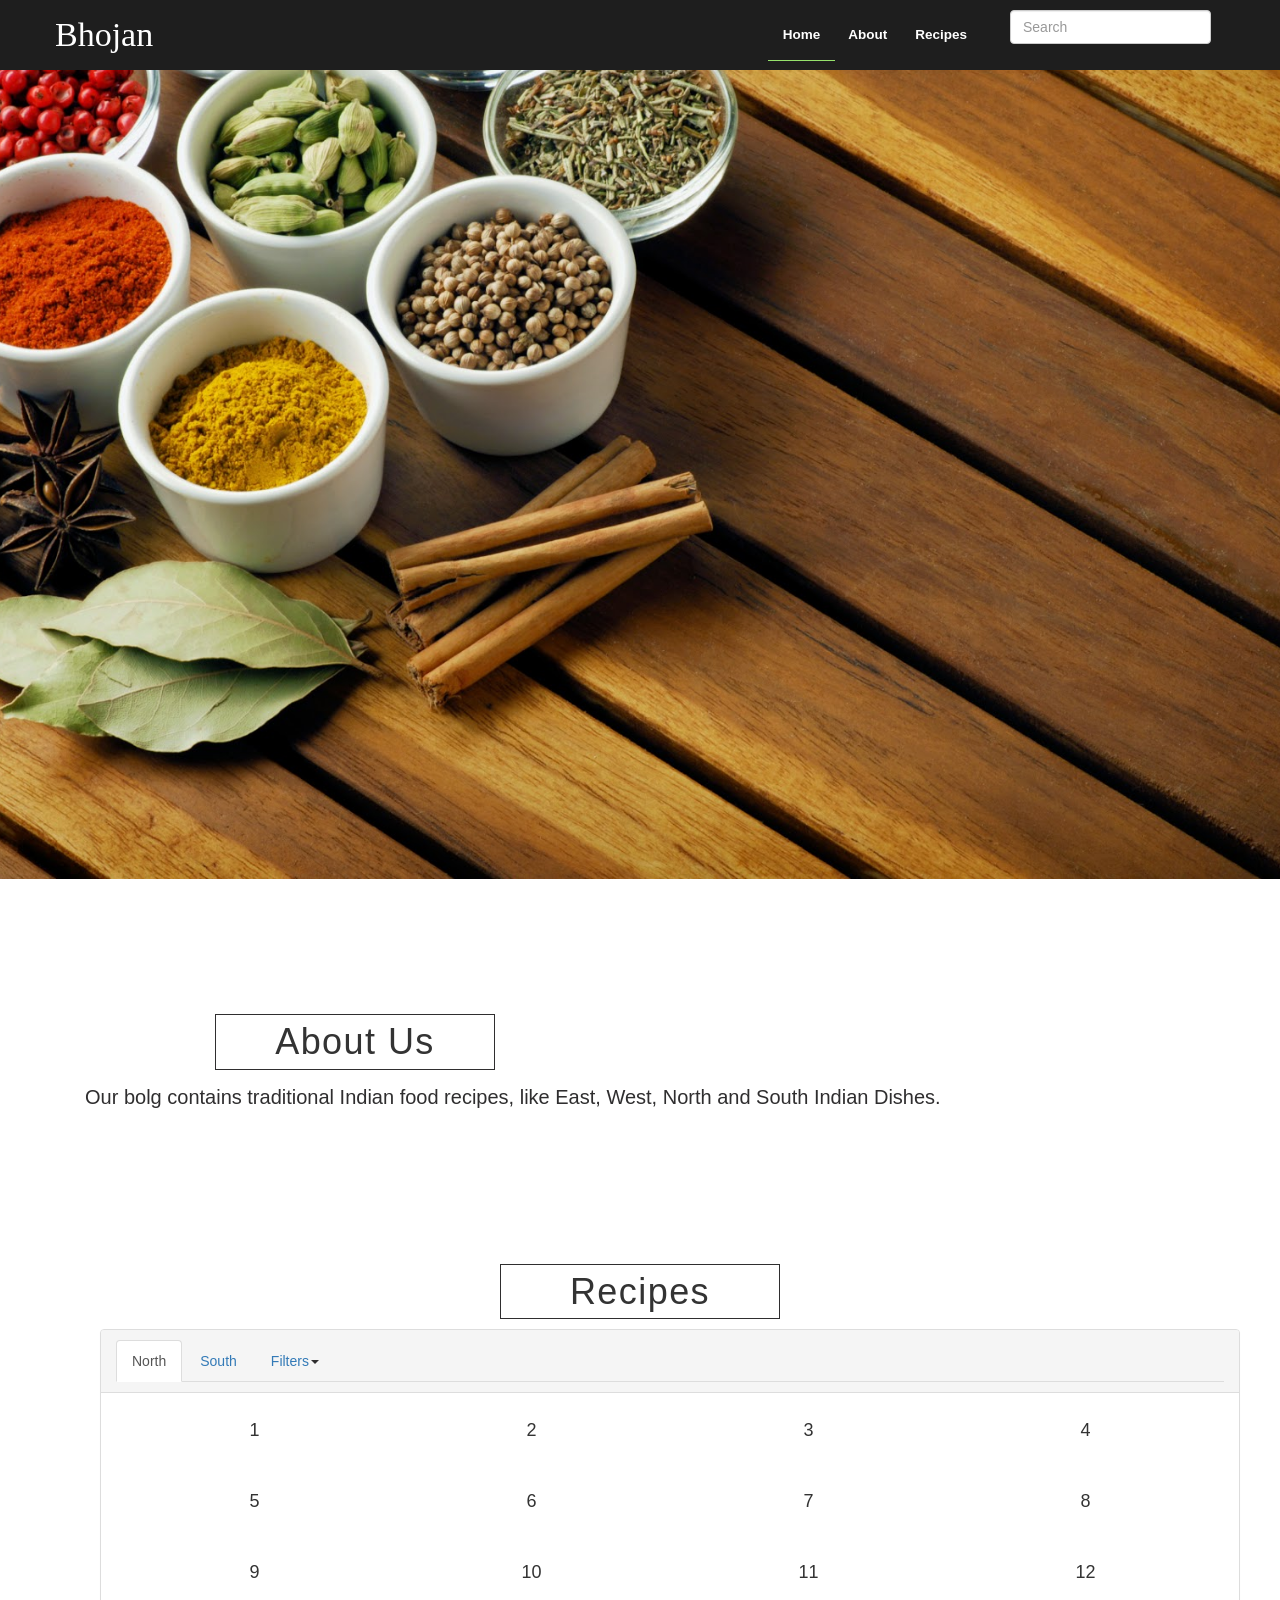
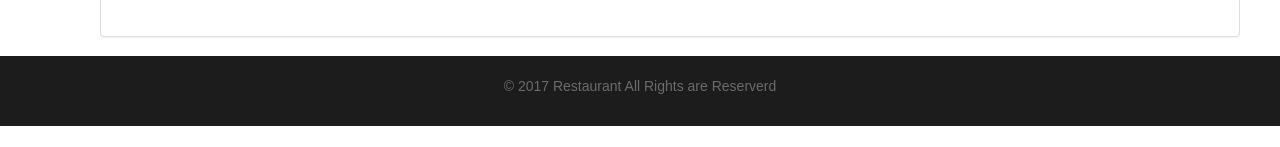
==== commit b2cc7349: "Detail view in modal box, added filters" ====
--- a/BHOJAN/bhojan.html
+++ b/BHOJAN/bhojan.html
@@ -3,30 +3,23 @@
 
 <head>
     <meta charset="UTF-8">
-    <title>Bhojan</title>
     <link rel="stylesheet" href="css/normalize.css">
     <link rel="stylesheet" href="css/main.css" media="screen" type="text/css">
-    <link href='http://fonts.googleapis.com/css?family=Pacifico' rel='stylesheet' type='text/css'>
-    <link href='http://fonts.googleapis.com/css?family=Playball' rel='stylesheet' type='text/css'>
+   <!-- <link href='http://fonts.googleapis.com/css?family=Pacifico' rel='stylesheet' type='text/css'>
+    <link href='http://fonts.googleapis.com/css?family=Playball' rel='stylesheet' type='text/css'> 
     <link rel="stylesheet" href="css/bootstrap.css">
-    <link rel="stylesheet" href="css/style.css">
     <link rel="stylesheet" href="css/style-portfolio.css">
     <link rel="stylesheet" href="css/picto-foundry-food.css" />
     <link rel="stylesheet" href="css/jquery-ui.css">
+    
+    <link href="css/font-awesome.min.css" rel="stylesheet">
+    <link rel="icon" href="favicon-1.ico" type="image/x-icon"> -->
     <meta name="viewport" content="width=device-width, initial-scale=1.0">
-    <link href="css/font-awesome.min.css" rel="stylesheet">
     <link rel="stylesheet" href="https://maxcdn.bootstrapcdn.com/bootstrap/3.3.7/css/bootstrap.min.css">
+    <link href="css/style.css" rel="stylesheet">
+    
+   
 
-<!--     <link rel="icon" href="/favicon.ico?v=2" type="image/x-icon">
- -->
-    <script type="text/javascript" src="js/jquery-1.10.2.min.js"> </script>
-    <script type="text/javascript" src="js/bootstrap.min.js"></script>
-    <script type="text/javascript" src="js/jquery-1.10.2.js"></script>
-    <script type="text/javascript" src="js/jquery.mixitup.min.js"></script>
-    <script type="text/javascript" src="js/main.js"></script>
-    <script src="https://ajax.googleapis.com/ajax/libs/jquery/3.2.1/jquery.min.js"></script>
-    <script src="https://maxcdn.bootstrapcdn.com/bootstrap/3.3.7/js/bootstrap.min.js"></script>
-    <script src="js/jquery.twbsPagination.js" type="text/javascript"></script>
 </head>
 
 <body>
@@ -46,9 +39,10 @@
 
                 <div class="collapse navbar-collapse" id="bs-example-navbar-collapse-1">
                     <ul class="nav navbar-nav main-nav  clear navbar-right ">
-                        <li><a id="home" class="navactive color_animation" href="#top">Home</a></li>
-                        <li><a id="about" class="color_animation" href="#story">About</a></li>
-                        <li><a id="recipe" class="color_animation" href="#Recipes">Recipes</a></li>
+                        <li><a class="navactive color_animation" href="#top">Home</a></li>
+                        <li><a class="color_animation" href="#story">About</a></li>
+                        <li><a class="color_animation" href="#Recipes" onclick="displayResult('north')">Recipes</a></li>
+                        <li><input type="text" class="form-control" placeholder="Search"></li>
                     </ul>
                 </div>
             </div>
@@ -66,21 +60,13 @@
 
     <section id="story" class="description_content">
         <div class="text-content container">
-            <div class="col-md-6">
+             <div class="col-md-6 col-lg-6">
                 <h1>About us</h1>
-                <div class="fa fa-cutlery fa-2x"></div>
+            </div>
+            <div class="col-md-12 col-lg-12">
                 <p class="desc-text">
                     Our bolg contains traditional Indian food recipes, like  East, West, North and South Indian Dishes.
                 </p>
-            </div>
-            <div class="col-md-6">
-                <div class="img-section">
-                    <img src="images/biryani.jpg" width="250" height="220">
-                    <img src="images/dosa.jpg" width="250" height="220">
-                    <div class="img-section-space"></div>
-                    <img src="images/kabob.jpg" width="250" height="220">
-                    <img src="images/food_icon05.jpg" width="250" height="220">
-                </div>
             </div>
         </div>
     </section>
@@ -88,34 +74,41 @@
 
     <section id="Recipes" class="description_content">
         <div class="text-content container">
-            <div class="col-md-6">
+            <div class="col-md-12">
                 <h1>Recipes</h1>
-                <div class="fa-2x"></div>
-
                 <div class="container">
                     <div class="panel with-nav-tabs panel-default">
                         <div class="panel-heading">
                             <ul class="nav nav-tabs">
                                 <li class="active"><a href="#tab-north" data-toggle="tab" onclick="displayResult('north')">North</a></li>
                                 <li><a href="#tab-south" data-toggle="tab" onclick="displayResult('south')">South</a></li>
+                                
+                                <li class="dropdown">
+                                    <a href="#" data-toggle="dropdown">Filters<span class="caret"></span></a>
+                                    <ul class="dropdown-menu" role="menu">
+                                        <li><a href="#hot" data-toggle="tab" onclick="displayResult('hot')">Hot</a></li>
+                                        <li><a href="#sweet" data-toggle="tab" onclick="displayResult('sweet')">Sweet</a></li>
+                                        <li><a href="#tangy" data-toggle="tab" onclick="displayResult('tangy')">Tangy</a></li>
+                                    </ul>
+                                </li>
                             </ul>
                         </div>
                         <div class="panel-body">
                             <div class="tab-content">
-                                <div class="tab-pane fade in active" id="tab-north" ></div>
+                                <div class="tab-pane fade in active" id="tab-north"></div>
                                 <div class="tab-pane fade" id="tab-south"></div>
-                                <ul id="pagination-demo" class="pagination-lg pull-left"></ul>
-                                <div id="products"></div>                                
+                                <div class="tab-pane fade" id="hot"></div>
+                                <div class="tab-pane fade" id="sweet"></div>
+                                <div class="tab-pane fade" id="tangy"></div>
+                              <!--  <ul id="pagination-demo" class="pagination-lg pull-left"></ul> -->
                             </div>
                         </div>
                     </div>
-                </div>
+                </div> 
 
             </div>
         </div>
     </section>
-
- 
 
 
     <footer class="sub_footer">
@@ -131,5 +124,16 @@
             </div>
         </div>
     </footer>
+
+
+   <!--  <script type="text/javascript" src="js/jquery-1.10.2.min.js"> </script>
+    <script type="text/javascript" src="js/bootstrap.min.js"></script> -->
+    <!-- <script type="text/javascript" src="js/jquery-1.10.2.js"></script>-->
+<!--     <script type="text/javascript" src="js/jquery.mixitup.min.js"></script> 
+ -->    <script src="https://ajax.googleapis.com/ajax/libs/jquery/3.2.1/jquery.min.js"></script>
+    <script src="https://maxcdn.bootstrapcdn.com/bootstrap/3.3.7/js/bootstrap.min.js"></script>
+    <script src="js/jquery.twbsPagination.js" type="text/javascript"></script>
+    <script type="text/javascript" src="js/main.js"></script>
+
 </body>
 </html>
--- a/BHOJAN/css/main.css
+++ b/BHOJAN/css/main.css
@@ -308,7 +308,7 @@
     width: 100%;
     background: #fff;
     margin: 0 auto 0 auto;
-    z-index: 99;
+   /* z-index: 99;*/
     position: relative;
     background: white;
     text-align: center; 
--- a/BHOJAN/css/style.css
+++ b/BHOJAN/css/style.css
@@ -10,9 +10,9 @@
     height: 100%;
 }
 
-a, .content{
+/*a, .content{
     color: #fff;
-}
+}*/
 
 .content{
     position: absolute;
@@ -25,9 +25,6 @@
     text-align: center;
 }
 
-.thumbnail {
-     border: 1px solid #ffffff;
-}
 
 .img-circle {
     border-radius: 0;
@@ -61,7 +58,31 @@
 
 .thumbnail{
     border:none;
-    background-color: #000;
+}
+
+
+.modal{
+    padding: 97px 10px 10px 10px;
+  /* position: none !important;*/
 
 }
 
+.modal-body{
+    text-align: left;
+     max-height: calc(100vh - 300px);
+    overflow-y: auto;
+}
+
+/*.after_modal_appended
+{  
+  position:relative;
+}*/
+
+/*.modal, .modal-backdrop {
+    position: absolute !important;
+}*/
+
+li{
+    color:#000 !important;
+}
+
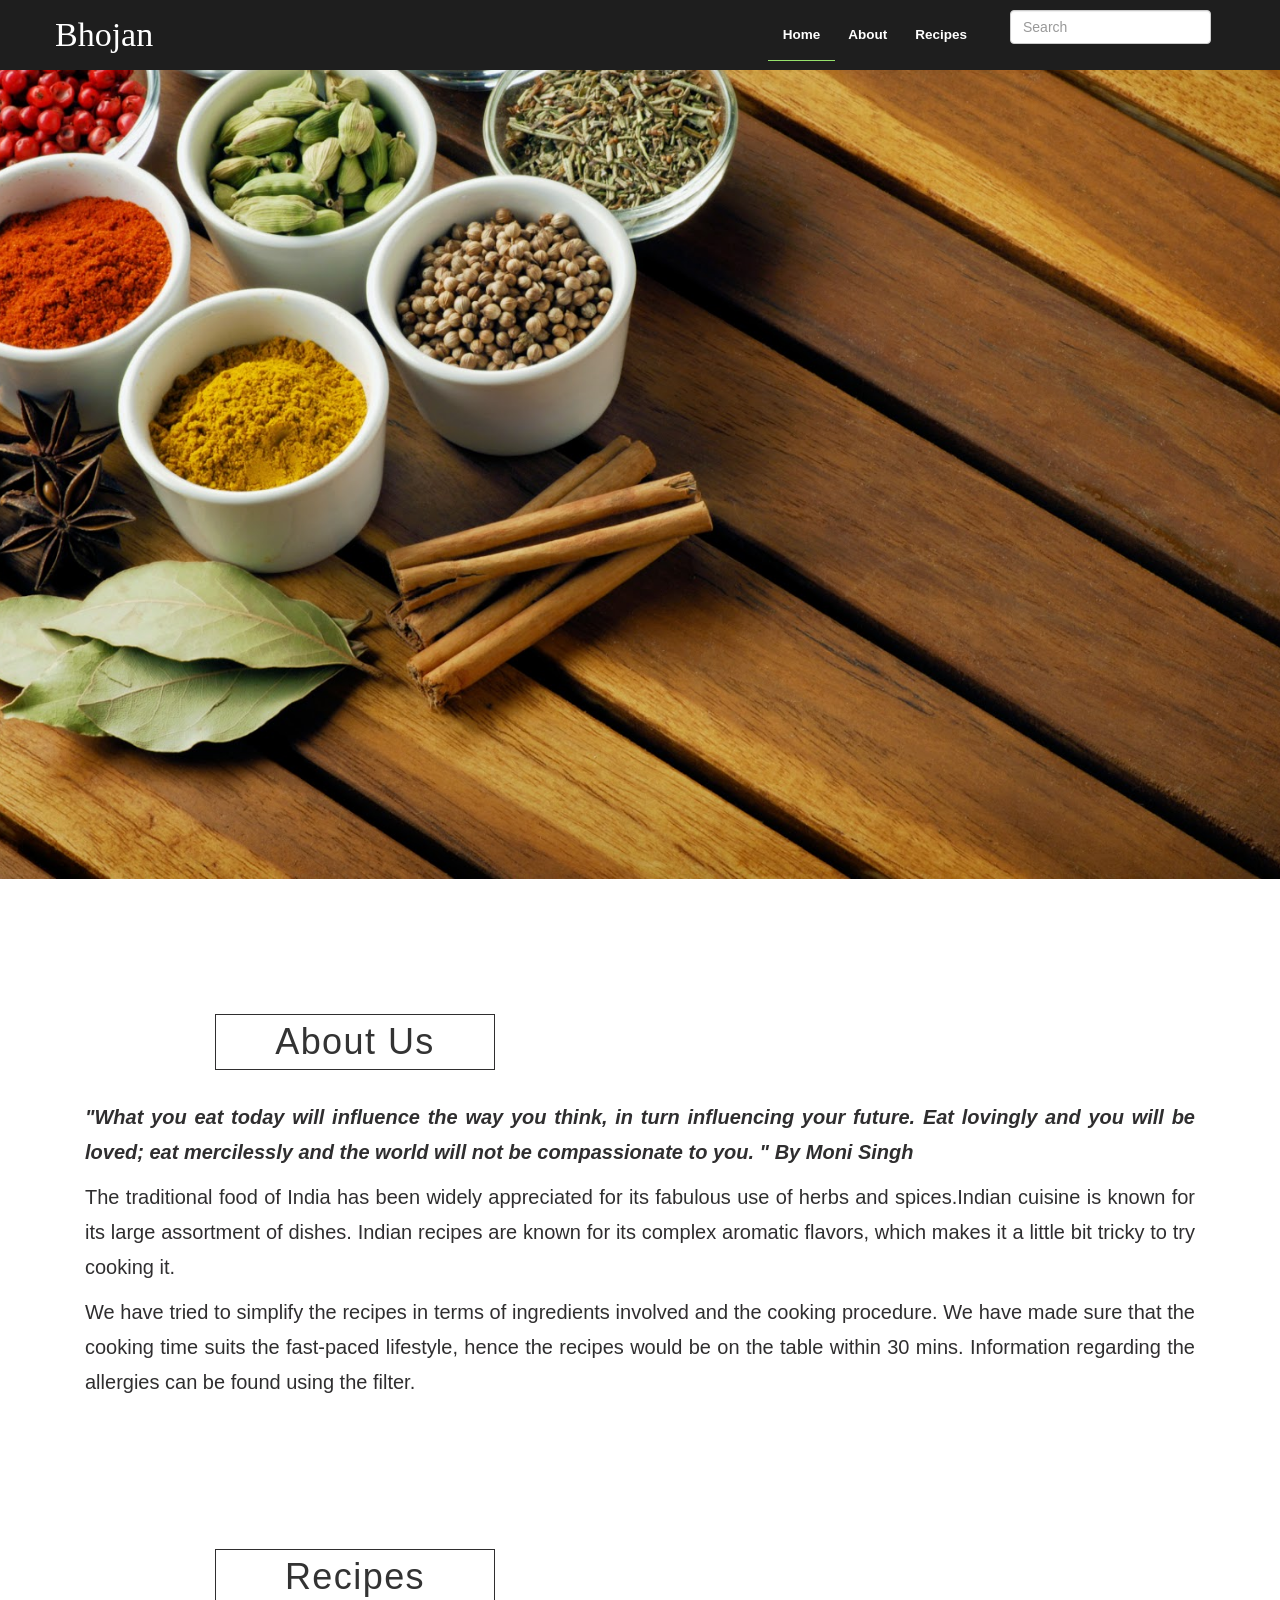
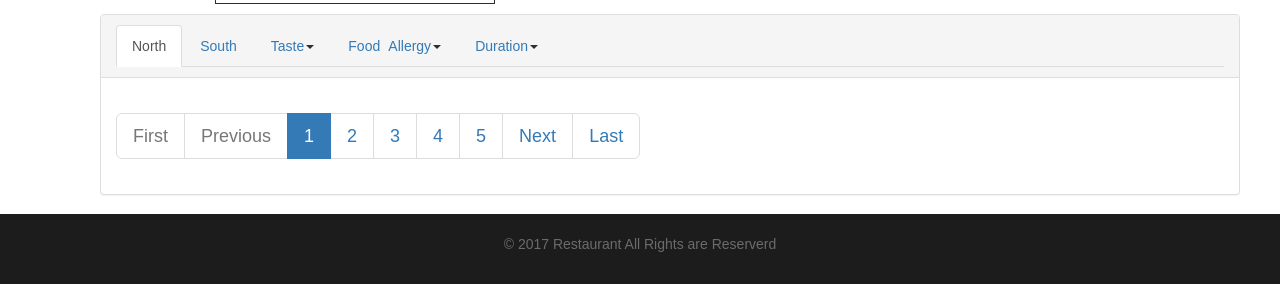
==== commit 27ef23af: "Modified and updated with filters" ====
--- a/BHOJAN/bhojan.html
+++ b/BHOJAN/bhojan.html
@@ -41,8 +41,8 @@
                     <ul class="nav navbar-nav main-nav  clear navbar-right ">
                         <li><a class="navactive color_animation" href="#top">Home</a></li>
                         <li><a class="color_animation" href="#story">About</a></li>
-                        <li><a class="color_animation" href="#Recipes" onclick="displayResult('north')">Recipes</a></li>
-                        <li><input type="text" class="form-control" placeholder="Search"></li>
+                        <li><a class="color_animation" href="#Recipes" onclick="displayResult('north')" >Recipes</a></li>
+                        <li><input id="search" type="text" class="form-control" placeholder="Search"></li>
                     </ul>
                 </div>
             </div>
@@ -64,9 +64,17 @@
                 <h1>About us</h1>
             </div>
             <div class="col-md-12 col-lg-12">
+                <br>
+                <p class="desc-text" style="font-style: italic; font-weight: bold;">
+                    "What you eat today will influence the way you think, in turn influencing your future. Eat lovingly and you will be loved; eat mercilessly and the world will not be compassionate to you. " By Moni Singh
+                </p>
                 <p class="desc-text">
-                    Our bolg contains traditional Indian food recipes, like  East, West, North and South Indian Dishes.
+                   The traditional food of India has been widely appreciated for its fabulous use of herbs and spices.Indian cuisine is known for its large assortment of dishes. Indian recipes are known for its complex aromatic flavors, which makes it a little bit tricky to try cooking it. 
                 </p>
+                <p class="desc-text">
+                    We have tried to simplify the recipes in terms of ingredients involved and the cooking procedure. We have made sure that the cooking time suits the fast-paced lifestyle, hence the recipes would be on the table within 30 mins. Information regarding the allergies can be found using the filter. 
+                </p>
+
             </div>
         </div>
     </section>
@@ -74,33 +82,60 @@
 
     <section id="Recipes" class="description_content">
         <div class="text-content container">
-            <div class="col-md-12">
+            <div class="col-md-6">
                 <h1>Recipes</h1>
                 <div class="container">
                     <div class="panel with-nav-tabs panel-default">
                         <div class="panel-heading">
                             <ul class="nav nav-tabs">
-                                <li class="active"><a href="#tab-north" data-toggle="tab" onclick="displayResult('north')">North</a></li>
-                                <li><a href="#tab-south" data-toggle="tab" onclick="displayResult('south')">South</a></li>
+                                <li class="active"><a href="#north" data-toggle="tab" onclick="displayResult('north')">North</a></li>
+                                <li><a href="#south" data-toggle="tab" onclick="displayResult('south')">South</a></li>
                                 
                                 <li class="dropdown">
-                                    <a href="#" data-toggle="dropdown">Filters<span class="caret"></span></a>
+                                    <a href="#" data-toggle="dropdown">Taste<span class="caret"></span></a>
                                     <ul class="dropdown-menu" role="menu">
-                                        <li><a href="#hot" data-toggle="tab" onclick="displayResult('hot')">Hot</a></li>
+                                        <li class="dropdown-header">Spicy Level</li>
+                                        <li><a href="#mild" data-toggle="tab" onclick="displayResult('mild')">Mild</a></li>
+                                        <li><a href="#medium" data-toggle="tab" onclick="displayResult('medium')">Medium</a></li>
+                                        <li><a href="#spicy" data-toggle="tab" onclick="displayResult('spicy')">Spicy</a></li>
+                                        <li class="divider"></li>
                                         <li><a href="#sweet" data-toggle="tab" onclick="displayResult('sweet')">Sweet</a></li>
-                                        <li><a href="#tangy" data-toggle="tab" onclick="displayResult('tangy')">Tangy</a></li>
+                                    </ul>
+                                </li>
+
+                                <li class="dropdown">
+                                    <a href="#" data-toggle="dropdown">Food Allergy<span class="caret"></span></a>
+                                    <ul class="dropdown-menu" role="menu">
+                                        <li><a href="#dairy" data-toggle="tab" onclick="displayResult('dairy')">Dairy</a></li>
+                                        <li><a href="#gluten" data-toggle="tab" onclick="displayResult('gluten')">Gluten</a></li>
+                                        <li><a href="#nuts" data-toggle="tab" onclick="displayResult('nuts')">Nuts</a></li>
+                                    </ul>
+                                </li>
+
+                                 <li class="dropdown">
+                                    <a href="#" data-toggle="dropdown">Duration<span class="caret"></span></a>
+                                    <ul class="dropdown-menu" role="menu">
+                                        <li><a href="#fifteen" data-toggle="tab" onclick="displayResult('fifteen')">15</a></li>
+                                        <li><a href="#twenty" data-toggle="tab" onclick="displayResult('twenty')">20</a></li>
                                     </ul>
                                 </li>
                             </ul>
                         </div>
                         <div class="panel-body">
                             <div class="tab-content">
-                                <div class="tab-pane fade in active" id="tab-north"></div>
-                                <div class="tab-pane fade" id="tab-south"></div>
-                                <div class="tab-pane fade" id="hot"></div>
+                                <div class="tab-pane fade in active" id="north"></div>
+                                <div class="tab-pane fade" id="south"></div>
+                                <div class="tab-pane fade" id="medium"></div>
+                                <div class="tab-pane fade" id="mild"></div>
+                                <div class="tab-pane fade" id="spicy"></div>
                                 <div class="tab-pane fade" id="sweet"></div>
-                                <div class="tab-pane fade" id="tangy"></div>
-                              <!--  <ul id="pagination-demo" class="pagination-lg pull-left"></ul> -->
+                                <div class="tab-pane fade" id="dairy"></div>
+                                <div class="tab-pane fade" id="gluten"></div>
+                                <div class="tab-pane fade" id="nuts"></div>
+                                <div class="tab-pane fade" id="ten"></div>
+                                <div class="tab-pane fade" id="fifteen"></div>
+                                <div class="tab-pane fade" id="twenty"></div>
+                               <ul id="pagination-demo" class="pagination-lg pull-left"></ul>
                             </div>
                         </div>
                     </div>
--- a/BHOJAN/css/style.css
+++ b/BHOJAN/css/style.css
@@ -86,3 +86,7 @@
     color:#000 !important;
 }
 
+/*.thumbnail a>img{
+    height:159px;
+}
+*/
